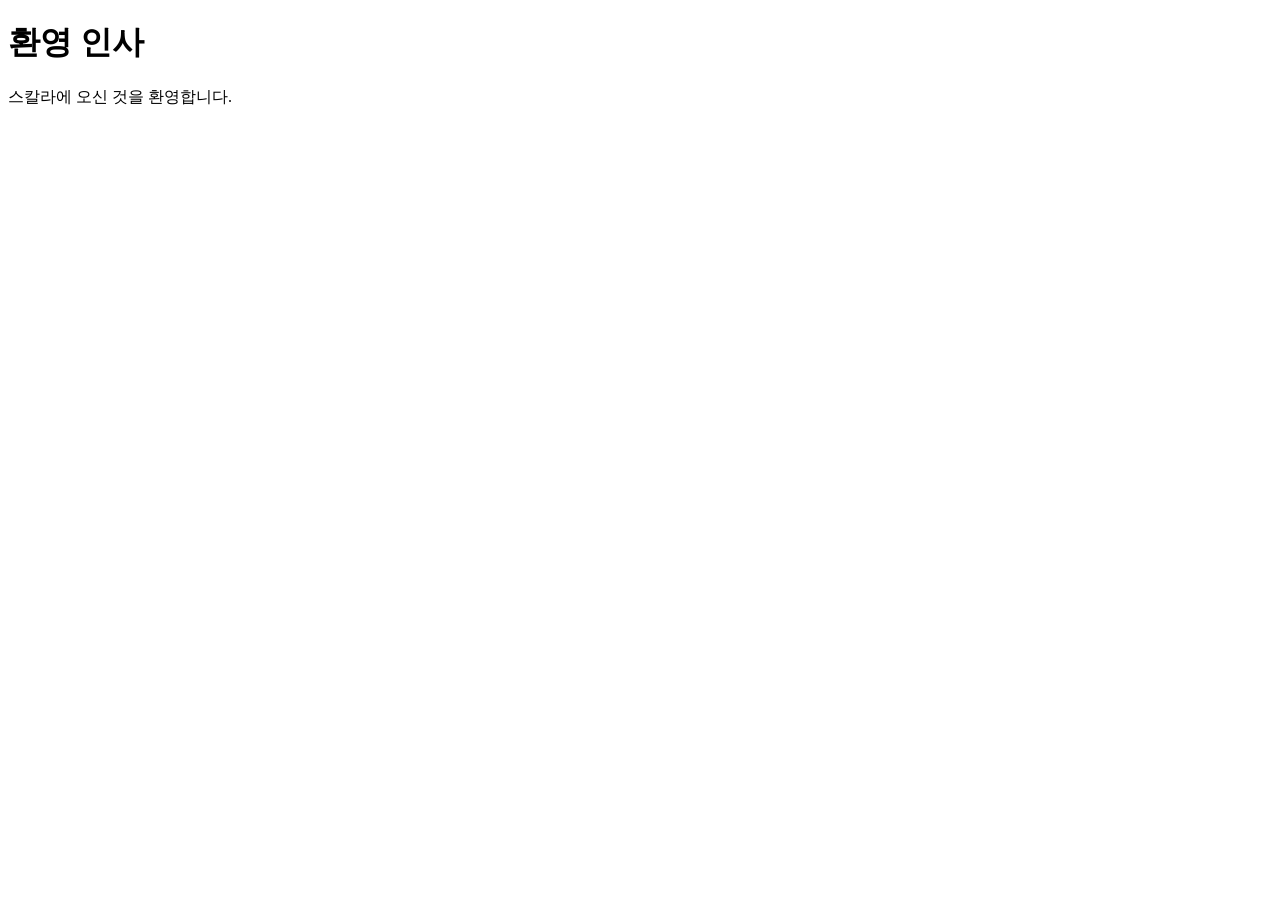
==== html/indexOld.html @ 200690ee "이름변경 : index.html -> indexOld.html" ====
<!DOCTYPE html>
<html lang="en">
<head>
    <meta charset="UTF-8">
    <meta name="viewport" content="width=device-width, initial-scale=1.0">
    <title>Welcome SKALA</title>
</head>
<body>
    <h1>환영 인사</h1>
    <p>스칼라에 오신 것을 환영합니다.</p>
</body>
</html>
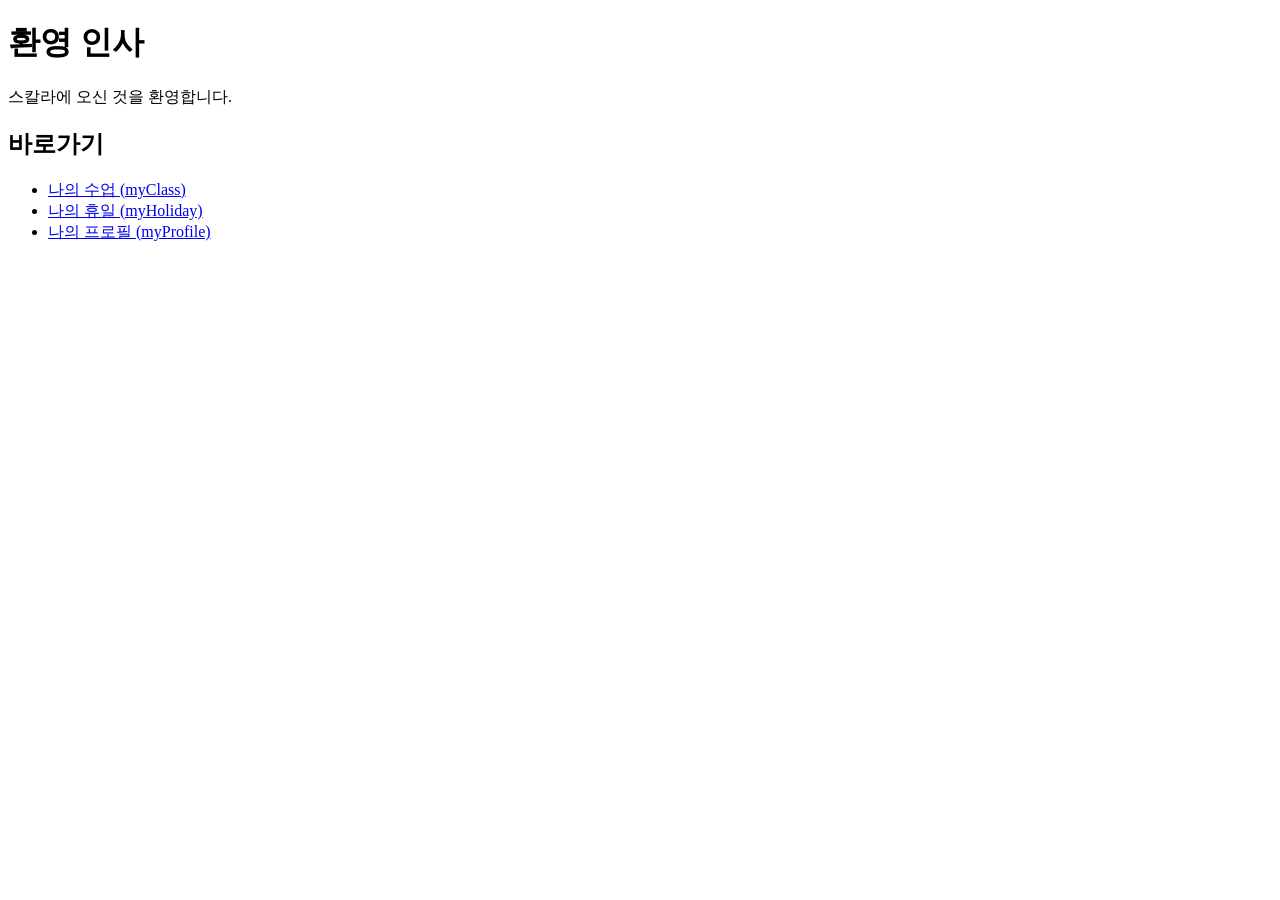
==== commit b234d875: "- myTrip.html 초안 - 폴더명 변경 (image->media) - indexOld 수정" ====
--- a/html/indexOld.html
+++ b/html/indexOld.html
@@ -3,10 +3,17 @@
 <head>
     <meta charset="UTF-8">
     <meta name="viewport" content="width=device-width, initial-scale=1.0">
-    <title>Welcome SKALA</title>
+    <title>[과제]Project 구성과 index.html 생성</title>
 </head>
 <body>
     <h1>환영 인사</h1>
     <p>스칼라에 오신 것을 환영합니다.</p>
+
+    <h2>바로가기</h2>
+    <ul>
+        <li><a href="myClass.html">나의 수업 (myClass)</a></li>
+        <li><a href="myHoliday.html">나의 휴일 (myHoliday)</a></li>
+        <li><a href="myProfile.html">나의 프로필 (myProfile)</a></li>
+    </ul>
 </body>
 </html>
